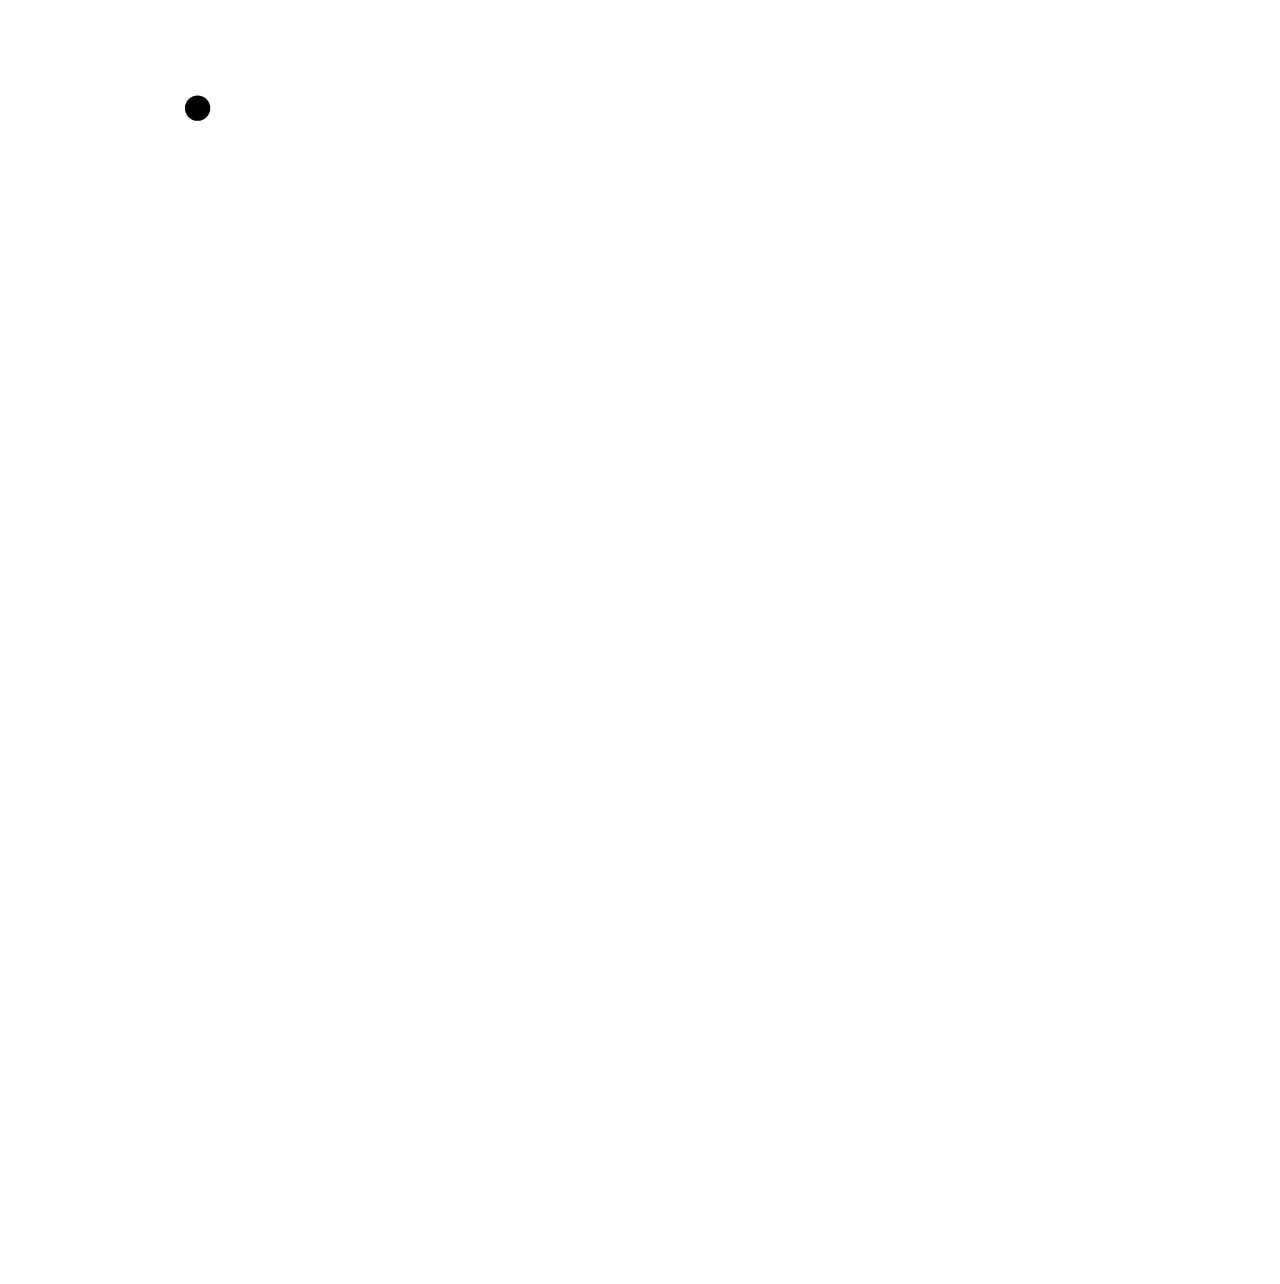
==== .scratch/playground/prototypes/svg-rotation.html @ 1d5b0d70 "docs(learn-svg): interactive Rotating SVG teaching course Add a 7-lesson, dark-themed, hands-on cour" ====
<!DOCTYPE html>
<html>
<head>
    <title>SVG Rotation</title>
</head>
<body>
    <svg
        id="svg-1"
        viewBox="0 0 50 50"
        xmlns="http://www.w3.org/2000/svg"
        xmlns:xlink="http://www.w3.org/1999/xlink"
    >
        <g
            id="g-1"
            transform="rotate(45 7.5 7.5)"
        >
            <circle cx="5" cy="5" r="0.5" fill="7AE7C7"></circle>
        </g>
    </svg>
    <script>
        const svg = document.querySelector('#svg-1');
        const g1 = svg.querySelector('#g-1');
        let angle = 0;

        g1.addEventListener('click', () => {
            angle += 45;
            g1.setAttribute('transform', `rotate(${angle} 7.5 7.5)`);
        });
    </script>
</body>
</html>
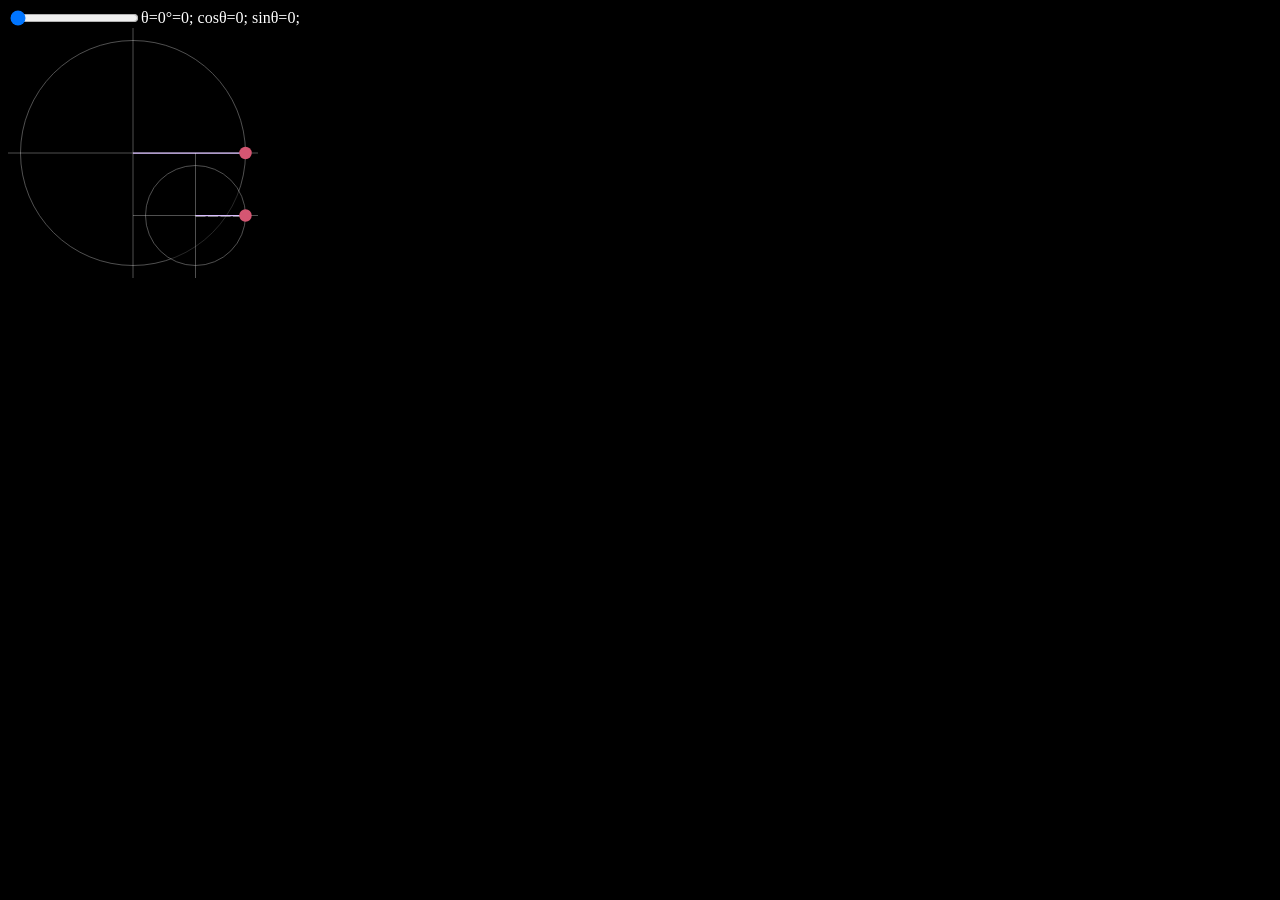
==== commit 845bf01c: "learn: svg and 3d projections" ====
--- a/.scratch/playground/prototypes/svg-rotation.html
+++ b/.scratch/playground/prototypes/svg-rotation.html
@@ -1,31 +1,176 @@
-<!DOCTYPE html>
+<!doctype html>
 <html>
-<head>
-    <title>SVG Rotation</title>
-</head>
-<body>
-    <svg
-        id="svg-1"
-        viewBox="0 0 50 50"
-        xmlns="http://www.w3.org/2000/svg"
-        xmlns:xlink="http://www.w3.org/1999/xlink"
-    >
-        <g
-            id="g-1"
-            transform="rotate(45 7.5 7.5)"
+    <head>
+        <title>SVG Rotation</title>
+        <meta http-equiv="content-type" content="text/html; charset=utf-8" />
+    </head>
+    <body style="background-color: black">
+        <div style="color: white; display: flex; align-items: center">
+            <input type="range" min="0" max="360" value="0" id="angle-input" />
+            θ=<span id="theta">0</span>°=<span id="radians">0</span>; cosθ=<span
+                id="cos-theta"
+                >0</span
+            >; sinθ=<span id="sin-theta">0</span>;
+        </div>
+        <svg
+            id="svg-1"
+            width="250"
+            height="250"
+            viewBox="-50 -50 100 100"
+            xmlns="http://www.w3.org/2000/svg"
         >
-            <circle cx="5" cy="5" r="0.5" fill="7AE7C7"></circle>
-        </g>
-    </svg>
-    <script>
-        const svg = document.querySelector('#svg-1');
-        const g1 = svg.querySelector('#g-1');
-        let angle = 0;
+            <g id="base-graph-1">
+                <circle
+                    cx="0"
+                    cy="0"
+                    r="45"
+                    stroke-width="0.25"
+                    stroke="white"
+                    opacity="0.5"
+                ></circle>
+                <polyline
+                    points="0 -50 0 50"
+                    stroke-width="0.25"
+                    stroke="white"
+                    opacity="0.5"
+                ></polyline>
+                <polyline
+                    points="-50 0 50 0"
+                    stroke-width="0.25"
+                    stroke="white"
+                    opacity="0.5"
+                ></polyline>
+            </g>
+            <g id="g-1">
+                <polyline
+                    id="pl-x"
+                    points="0 0 0 0"
+                    stroke-width="0.5"
+                    stroke="#C8D5B9"
+                    stroke-dasharray="4 1"
+                ></polyline>
+                <polyline
+                    id="pl-y"
+                    points="0 0 0 0"
+                    stroke-width="0.5"
+                    stroke="#C8D5B9"
+                    stroke-dasharray="4 1"
+                ></polyline>
+                <polyline
+                    id="pl-1"
+                    points="0 0 45 0"
+                    stroke-width="0.5"
+                    stroke="#DABFFF"
+                ></polyline>
+                <circle id="c-1" cx="45" cy="0" r="2.5" fill="#D55672"></circle>
+            </g>
 
-        g1.addEventListener('click', () => {
-            angle += 45;
-            g1.setAttribute('transform', `rotate(${angle} 7.5 7.5)`);
-        });
-    </script>
-</body>
+            <g id="base-graph-2">
+                <circle
+                    cx="25"
+                    cy="25"
+                    r="20"
+                    stroke-width="0.25"
+                    stroke="white"
+                    opacity="0.5"
+                ></circle>
+                <polyline
+                    points="25 0 25 50"
+                    stroke-width="0.25"
+                    stroke="white"
+                    opacity="0.5"
+                ></polyline>
+                <polyline
+                    points="0 25 50 25"
+                    stroke-width="0.25"
+                    stroke="white"
+                    opacity="0.5"
+                ></polyline>
+            </g>
+            <g id="g-1">
+                <polyline
+                    id="pl-x2"
+                    points="25 25 45 25"
+                    stroke-width="0.5"
+                    stroke="#C8D5B9"
+                    stroke-dasharray="4 1"
+                ></polyline>
+                <polyline
+                    id="pl-y2"
+                    points="25 25 45 25"
+                    stroke-width="0.5"
+                    stroke="#C8D5B9"
+                    stroke-dasharray="4 1"
+                ></polyline>
+                <polyline
+                    id="pl-2"
+                    points="25 25 45 25"
+                    stroke-width="0.5"
+                    stroke="#DABFFF"
+                ></polyline>
+                <circle
+                    id="c-2"
+                    cx="45"
+                    cy="25"
+                    r="2.5"
+                    fill="#D55672"
+                ></circle>
+            </g>
+        </svg>
+        <script>
+            const angleInput = document.querySelector("#angle-input");
+            const svg = document.querySelector("#svg-1");
+
+            const plx = svg.querySelector("#pl-x");
+            const ply = svg.querySelector("#pl-y");
+            const pl1 = svg.querySelector("#pl-1");
+            const c1 = svg.querySelector("#c-1");
+
+            const plx2 = svg.querySelector("#pl-x2");
+            const ply2 = svg.querySelector("#pl-y2");
+            const pl2 = svg.querySelector("#pl-2");
+            const c2 = svg.querySelector("#c-2");
+
+            const theta = document.querySelector("#theta");
+            const radians = document.querySelector("#radians");
+            const cosTheta = document.querySelector("#cos-theta");
+            const sinTheta = document.querySelector("#sin-theta");
+
+            const dx = c1.getAttribute("cx");
+            const dy = c1.getAttribute("cy");
+
+            const Cx = 25;
+            const Cy = 25;
+            const dx2 = c2.getAttribute("cx") - Cx;
+            const dy2 = c2.getAttribute("cy") - Cy;
+
+            angleInput.addEventListener("input", (ev) => {
+                const angle = +ev.target.value;
+                const rad = angle * (Math.PI / 180);
+
+                const rx = dx * Math.cos(rad) - dy * Math.sin(rad);
+                const ry = dx * Math.sin(rad) + dy * Math.cos(rad);
+
+                const rx2 = Cx + dx2 * Math.cos(rad) - dy2 * Math.sin(rad);
+                const ry2 = Cy + dx2 * Math.sin(rad) + dy2 * Math.cos(rad);
+
+                theta.textContent = angle;
+                radians.textContent = rad;
+                cosTheta.textContent = Math.cos(rad);
+                sinTheta.textContent = Math.sin(rad);
+
+                c1.setAttribute("cx", rx);
+                c1.setAttribute("cy", ry);
+                plx.setAttribute("points", `0 ${ry} ${rx} ${ry}`);
+                ply.setAttribute("points", `${rx} 0 ${rx} ${ry}`);
+                pl1.setAttribute("points", `0 0 ${rx} ${ry}`);
+
+                c2.setAttribute("cx", rx2);
+                c2.setAttribute("cy", ry2);
+                plx2.setAttribute("points", `${Cx} ${ry2} ${rx2} ${ry2}`);
+                ply2.setAttribute("points", `${rx2} ${Cy} ${rx2} ${ry2}`);
+                pl2.setAttribute("points", `${Cx} ${Cy} ${rx2} ${ry2}`);
+            });
+        </script>
+    </body>
 </html>
